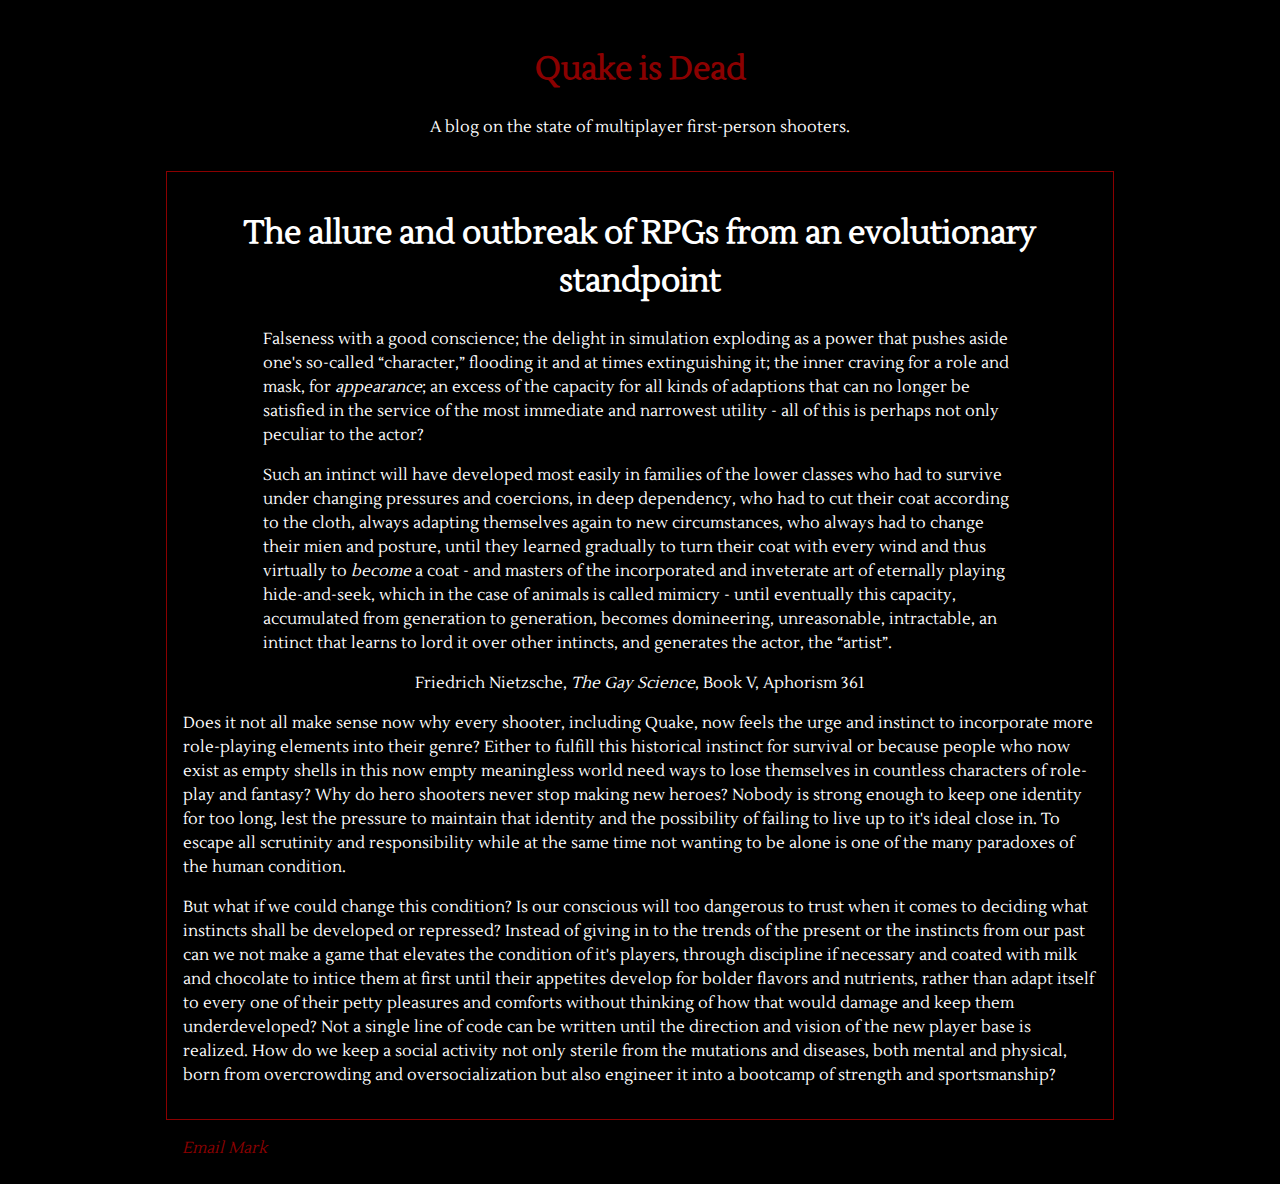
==== 01_01_2019.html @ a1201a85 "" ====
<!DOCTYPE html>
<html lang="en">
	<head>
		<meta charset="UTF-8">
		<meta name="viewport" content="width=device-width, initial-scale=1.0">
		<title>Quake is Dead - 12/31/2018</title>
		<meta name="author" content="Mark Swoope">
		<link rel="stylesheet" href="normalize.css">
		<link rel="stylesheet" href="https://fonts.googleapis.com/css?family=Lustria">
		<link rel="stylesheet" href="main.css">
	</head>
	<body>
		<header>
			<h1><a href="index.html">Quake is Dead</a></h1>
			<p>A blog on the state of multiplayer first-person shooters.</p>
		</header>
		<main>
			<h1>The allure and outbreak of RPGs from an evolutionary standpoint</h1>
			<figure>
				<blockquote>
					<p>Falseness with a good conscience; the delight in simulation exploding as a power that pushes aside one's so-called <q>character,</q> flooding it and at times extinguishing it; the inner craving for a role and mask, for <i>appearance</i>; an excess of the capacity for all kinds of adaptions that can no longer be satisfied in the service of the most immediate and narrowest utility - all of this is perhaps not only peculiar to the actor?</p>
					<p>Such an intinct will have developed most easily in families of the lower classes who had to survive under changing pressures and coercions, in deep dependency, who had to cut their coat according to the cloth, always adapting themselves again to new circumstances, who always had to change their mien and posture, until they learned gradually to turn their coat with every wind and thus virtually to <i>become</i> a coat - and masters of the incorporated and inveterate art of eternally playing hide-and-seek, which in the case of animals is called mimicry - until eventually this capacity, accumulated from generation to generation, becomes domineering, unreasonable, intractable, an intinct that learns to lord it over other intincts, and generates the actor, the <q>artist</q>.</p>
				</blockquote>
				<figcaption>Friedrich Nietzsche, <i>The Gay Science</i>, Book V, Aphorism 361</figcaption>
			</figure>
			<p>Does it not all make sense now why every shooter, including Quake, now feels the urge and instinct to incorporate more role-playing elements into their genre? Either to fulfill this historical instinct for survival or because people who now exist as empty shells in this now empty meaningless world need ways to lose themselves in countless characters of role-play and fantasy? Why do hero shooters never stop making new heroes? Nobody is strong enough to keep one identity for too long, lest the pressure to maintain that identity and the possibility of failing to live up to it's ideal close in. To escape all scrutinity and responsibility while at the same time not wanting to be alone is one of the many paradoxes of the human condition.</p>
			<p>But what if we could change this condition? Is our conscious will too dangerous to trust when it comes to deciding what instincts shall be developed or repressed? Instead of giving in to the trends of the present or the instincts from our past can we not make a game that elevates the condition of it's players, through discipline if necessary and coated with milk and chocolate to intice them at first until their appetites develop  for bolder flavors and nutrients, rather than adapt itself to every one of their petty pleasures and comforts without thinking of how that would damage and keep them underdeveloped? Not a single line of code can be written until the direction and vision of the new player base is realized. How do we keep a social activity not only sterile from the mutations and diseases, both mental and physical, born from overcrowding and oversocialization but also engineer it into a bootcamp of strength and sportsmanship?</p>
		</main>
		<footer>
			<address><a href="mailto:markswoope@outlook.com">Email Mark</a></address>
		</footer>	
	</body>
</html>
---- main.css ----
body {
	font-family: 'Lustria', serif;
	color: White;
	background-color: Black;
	background-image: url('background.jpg');
	background-size: cover;
	background-repeat: no-repeat;
	background-attachment: fixed;
	line-height: 1.5;
}
body a {
	color: DarkRed;
	text-decoration: none;
}
body a:hover {
	text-decoration: underline;
}
body ul {
	padding: 0 1.5em;
	list-style-type: none;
}
body table {
	margin: 0 auto;
	width: 75%;
	border-collapse: collapse;
}
body table td,body table th {
	border: thin solid;
	padding: 0.5em;
}
figure figcaption {
	text-align: center;
}
body>header {
	padding: 1em;
	text-align: center;
}
body>main {
	margin: 0 12.5%;
	padding: 1em;
	background-color: rgba(0, 0, 0, 0.8);
	border: thin solid DarkRed;
}
body>main>h1 {
	text-align: center;	
}
body>footer {
	margin: 0 12.5%;
	padding: 1em;
}
@media print {
	@page {
		margin: 0.5in;
	}
	body {
		margin: 0;
		color: Black;
		background-color: transparent;
		background-image: none;
	}
	body table {
		width: auto;
	}
	body table td,body table th {
		border: thick solid Gray;
	}
	body>header {
		display: none;
	}
	body>main {
		margin: 0;
		border: none;
		padding: 3em;
		background-color: transparent;
	}
	body>footer {
		display: none;
	}
	body main p {
		page-break-inside: avoid;
		page-break-before: auto;
		page-break-after: auto;
	}
	body main h1 {
		page-break-before: always;
	}
	body main h1:first-of-type {
		page-break-before: avoid;
	}
}
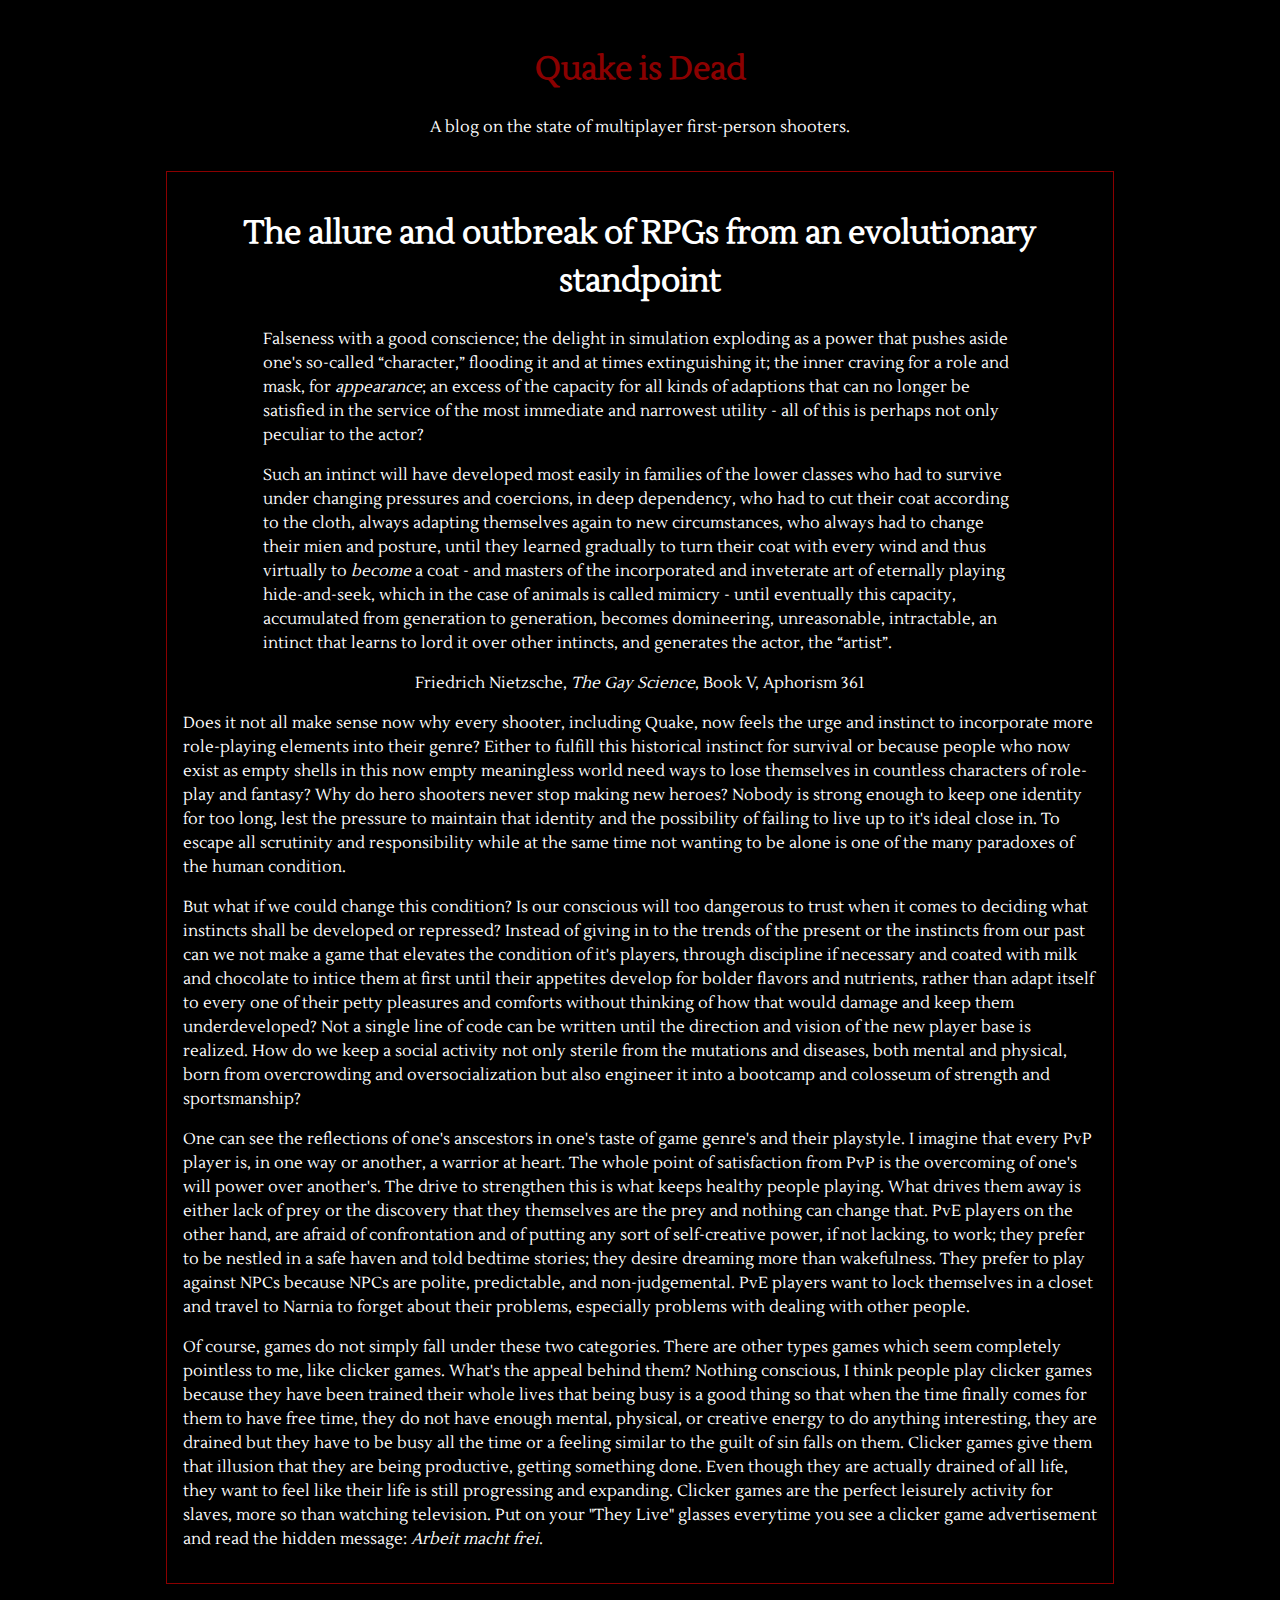
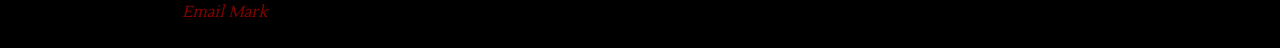
==== commit 0abc2722: "" ====
--- a/01_01_2019.html
+++ b/01_01_2019.html
@@ -24,7 +24,9 @@
 				<figcaption>Friedrich Nietzsche, <i>The Gay Science</i>, Book V, Aphorism 361</figcaption>
 			</figure>
 			<p>Does it not all make sense now why every shooter, including Quake, now feels the urge and instinct to incorporate more role-playing elements into their genre? Either to fulfill this historical instinct for survival or because people who now exist as empty shells in this now empty meaningless world need ways to lose themselves in countless characters of role-play and fantasy? Why do hero shooters never stop making new heroes? Nobody is strong enough to keep one identity for too long, lest the pressure to maintain that identity and the possibility of failing to live up to it's ideal close in. To escape all scrutinity and responsibility while at the same time not wanting to be alone is one of the many paradoxes of the human condition.</p>
-			<p>But what if we could change this condition? Is our conscious will too dangerous to trust when it comes to deciding what instincts shall be developed or repressed? Instead of giving in to the trends of the present or the instincts from our past can we not make a game that elevates the condition of it's players, through discipline if necessary and coated with milk and chocolate to intice them at first until their appetites develop  for bolder flavors and nutrients, rather than adapt itself to every one of their petty pleasures and comforts without thinking of how that would damage and keep them underdeveloped? Not a single line of code can be written until the direction and vision of the new player base is realized. How do we keep a social activity not only sterile from the mutations and diseases, both mental and physical, born from overcrowding and oversocialization but also engineer it into a bootcamp of strength and sportsmanship?</p>
+			<p>But what if we could change this condition? Is our conscious will too dangerous to trust when it comes to deciding what instincts shall be developed or repressed? Instead of giving in to the trends of the present or the instincts from our past can we not make a game that elevates the condition of it's players, through discipline if necessary and coated with milk and chocolate to intice them at first until their appetites develop  for bolder flavors and nutrients, rather than adapt itself to every one of their petty pleasures and comforts without thinking of how that would damage and keep them underdeveloped? Not a single line of code can be written until the direction and vision of the new player base is realized. How do we keep a social activity not only sterile from the mutations and diseases, both mental and physical, born from overcrowding and oversocialization but also engineer it into a bootcamp and colosseum of strength and sportsmanship?</p>
+			<p>One can see the reflections of one's anscestors in one's taste of game genre's and their playstyle. I imagine that every PvP player is, in one way or another, a warrior at heart. The whole point of satisfaction from PvP is the overcoming of one's will power over another's. The drive to strengthen this is what keeps healthy people playing. What drives them away is either lack of prey or the discovery that they themselves are the prey and nothing can change that. PvE players on the other hand, are afraid of confrontation and of putting any sort of self-creative power, if not lacking, to work; they prefer to be nestled in a safe haven and told bedtime stories; they desire dreaming more than wakefulness. They prefer to play against NPCs because NPCs are polite, predictable, and non-judgemental. PvE players want to lock themselves in a closet and travel to Narnia to forget about their problems, especially problems with dealing with other people.</p>
+			<p>Of course, games do not simply fall under these two categories. There are other types games which seem completely pointless to me, like clicker games. What's the appeal behind them? Nothing conscious, I think people play clicker games because they have been trained their whole lives that being busy is a good thing so that when the time finally comes for them to have free time, they do not have enough mental, physical, or creative energy to do anything interesting, they are drained but they have to be busy all the time or a feeling similar to the guilt of sin falls on them. Clicker games give them that illusion that they are being productive, getting something done. Even though they are actually drained of all life, they want to feel like their life is still progressing and expanding. Clicker games are the perfect leisurely activity for slaves, more so than watching television. Put on your "They Live" glasses everytime you see a clicker game advertisement and read the hidden message: <i>Arbeit macht frei</i>.</p>
 		</main>
 		<footer>
 			<address><a href="mailto:markswoope@outlook.com">Email Mark</a></address>
